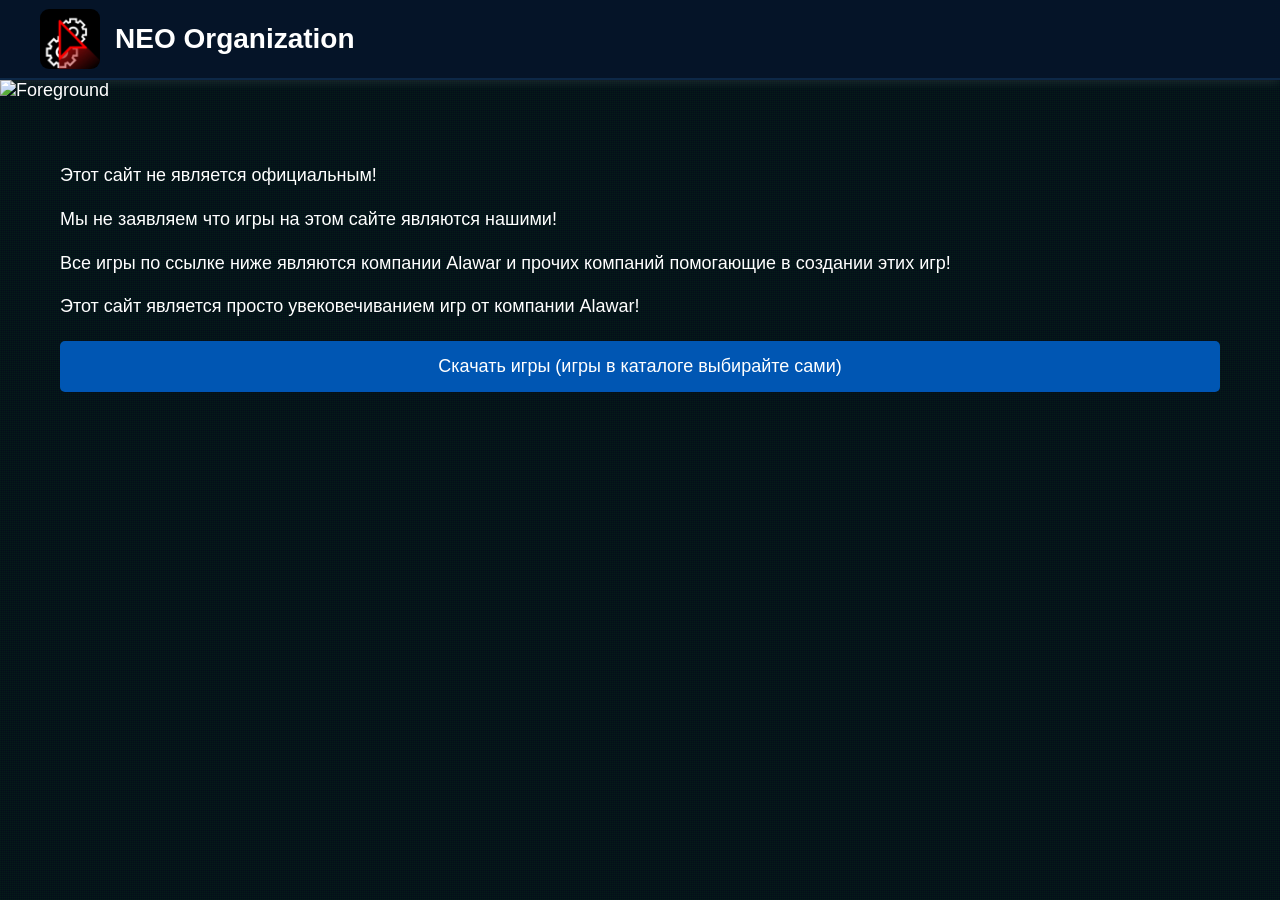
==== Alawar/alawar.html @ d2feea7e "fix: оптимизация сайта" ====
<!DOCTYPE html>
<html lang="ru">
    <head>
        <meta charset="UTF-8">
        <meta name="viewport" content="width=device-width, initial-scale=1.0">
        <title>Скачать игры Alawar</title>
        <link rel="icon" type="alawar_logo.png" href="alawar_logo.png">
        <link rel="stylesheet" href="../shared-styles.css">
    </head>
    <body class="dark-theme">
        <div id="navbar-container"></div>
        <!--Сайт-->
        <div class="container">
            <!--Фон-->
            <img src="alawar_foreground.jpg" alt="Foreground" class="foreground">
            <div class="info-section">
                <div class="info-text">Этот сайт не является официальным!</div>
                <div class="info-text">Мы не заявляем что игры на этом сайте являются нашими!</div>
                <div class="info-text">Все игры по ссылке ниже являются компании Alawar и прочих компаний помогающие в создании этих игр!</div>
                <div class="info-text">Этот сайт является просто увековечиванием игр от компании Alawar!</div>
                <a href="https://mega.nz/folder/oGZE0YJA#F0bdSTmzfZJEo0amATIxxg" target="_blank" class="download-btn">Скачать игры (игры в каталоге выбирайте сами)</a>
            </div>
        </div>

        <div id="footer-container"></div>
        <nav class="navbar">
            <a href="../index.html" class="navbar-left">
                <div class="logo">
                    <img src="../Programs/Crowbar/img/NEO_Organization.jpg" alt="NEO Organization Logo">
                </div>
                <div class="org-name">NEO Organization</div>
            </a>
        </nav>
        <script src="../shared-components.js"></script>
    </body>
</html>
---- shared-styles.css ----
* {
    margin: 0;
    padding: 0;
    box-sizing: border-box;
}

body {
    font-family: "Nimbus Mono PS", cursive, sans-serif;
    font-size: 18px;
    transition: background-color 0.3s, color 0.3s;
}

body.dark-theme {
    background-color: #050d1a;
    color: #ffffff;
}

body.light-theme {
    background-color: #ffffff;
    color: #000000;
}

.foreground {
    width: 100%;
    height: auto;
    display: block;
    margin: 0;
    padding: 0;
}

.container {
    width: 100%;
    padding: 0;
    margin: 0;
}

.navbar {
    position: fixed;
    top: 0;
    left: 0;
    right: 0;
    height: 80px;
    display: flex;
    align-items: center;
    justify-content: space-between;
    padding: 0 40px;
    z-index: 1000;
    transition: background-color 0.3s, box-shadow 0.3s;
}

body.light-theme .navbar {
    background-color: #f0f0f0;
    box-shadow: 0 2px 10px rgba(0, 0, 0, 0.1);
    border-bottom: 2px solid #ddd;
}

body.dark-theme .navbar {
    background-color: #051428;
    box-shadow: 0 2px 10px rgba(255, 255, 255, 0.1);
    border-bottom: 2px solid #0d2847;
}

.navbar-left {
    display: flex;
    align-items: center;
    gap: 15px;
    text-decoration: none;
    color: inherit;
}

.logo {
    width: 60px;
    height: 60px;
    border-radius: 15%;
    overflow: hidden;
    flex-shrink: 0;
}

.logo img {
    width: 100%;
    height: 100%;
    object-fit: cover;
}

.org-name {
    font-size: 28px;
    font-weight: bold;
}

.navbar-right {
    display: flex;
    align-items: center;
    gap: 20px;
}

.theme-toggle {
    display: flex;
    gap: 10px;
    align-items: center;
}

.theme-toggle span {
    font-weight: bold;
}

.theme-btn {
    padding: 8px 16px;
    border: 2px solid;
    border-radius: 5px;
    cursor: pointer;
    font-size: 16px;
    font-family: "Nimbus Mono PS", cursive, sans-serif;
    transition: all 0.3s;
}

body.light-theme .theme-btn {
    border-color: #000;
    background-color: transparent;
    color: #000;
}

body.light-theme .theme-btn.active {
    background-color: #000;
    color: #fff;
}

body.dark-theme .theme-btn {
    border-color: #fff;
    background-color: transparent;
    color: #fff;
}

body.dark-theme .theme-btn.active {
    background-color: #fff;
    color: #000;
}

.theme-btn:hover {
    transform: scale(1.05);
}

.container {
    margin-top: 80px;
    position: relative;
    overflow: hidden;
}

.container::before {
    content: '';
    position: fixed;
    top: 80px;
    left: 0;
    right: 0;
    bottom: 0;
    background-image:
        repeating-linear-gradient(
            0deg,
            rgba(0, 255, 0, 0.03) 0px,
            rgba(0, 255, 0, 0.03) 1px,
            transparent 1px,
            transparent 2px
        ),
        repeating-linear-gradient(
            90deg,
            rgba(0, 255, 0, 0.03) 0px,
            rgba(0, 255, 0, 0.03) 1px,
            transparent 1px,
            transparent 2px
        );
    pointer-events: none;
    z-index: 1;
    animation: matrix-flicker 0.15s infinite;
}

.container > * {
    position: relative;
    z-index: 2;
}

.footer {
    padding: 40px;
    text-align: center;
    margin-top: 50px;
    transition: background-color 0.3s, border-top 0.3s;
}

body.light-theme .footer {
    background-color: #f0f0f0;
    border-top: 2px solid #ddd;
}

body.dark-theme .footer {
    background-color: #051428;
    border-top: 2px solid #0d2847;
}

.info-section {
    max-width: 1200px;
    margin: 40px auto;
    padding: 20px;
}

.info-text {
    font-size: 18px;
    text-align: justify;
    line-height: 1.6;
    margin-bottom: 15px;
    color: inherit;
}

.download-btn {
    display: block;
    width: 100%;
    padding: 15px;
    background-color: #007bff;
    color: white;
    text-align: center;
    text-decoration: none;
    font-size: 18px;
    border-radius: 5px;
    transition: background-color 0.3s;
    box-sizing: border-box;
    margin-top: 20px;
}

.download-btn:hover {
    background-color: #0056b3;
}

.dark-theme .download-btn {
    background-color: #0056b3;
}

.dark-theme .download-btn:hover {
    background-color: #003d82;
}

.footer-content {
    max-width: 1200px;
    margin: 0 auto;
}

.copyright {
    margin-bottom: 20px;
    font-size: 16px;
}

.social-links {
    display: flex;
    justify-content: center;
    gap: 20px;
    flex-wrap: wrap;
}

.social-links a {
    display: inline-flex;
    align-items: center;
    justify-content: center;
    width: 40px;
    height: 40px;
    border-radius: 15%;
    text-decoration: none;
    transition: all 0.3s;
    font-weight: bold;
    font-size: 18px;
}

body.light-theme .social-links a {
    background-color: #e0e0e0;
    color: #000;
    border: 2px solid #000;
}

body.dark-theme .social-links a {
    background-color: #555;
    color: #fff;
    border: 2px solid #fff;
}

.social-links a:hover {
    transform: scale(1.15);
}

/*Сетка с проектами*/
.grid-container {
    display: grid;
    grid-template-columns: repeat(auto-fit, minmax(clamp(120px, 20vw, 250px), 1fr));
    gap: 20px;
    padding: 20px;
    max-width: 100%;
    margin: 0 auto;
}

.grid-item {
    aspect-ratio: 1 / 1.3;
    overflow: hidden;
    border-radius: 8px;
    transition: transform 0.3s ease;
}

.grid-item:hover {
    transform: scale(1.05);
}

.grid-item a {
    display: flex;
    flex-direction: column;
    height: 100%;
    width: 100%;
    text-decoration: none;
    color: inherit;
}

.grid-image {
    width: 100%;
    height: 75%;
    object-fit: cover;
}

.grid-title {
    width: 100%;
    height: 25%;
    padding: 8px;
    display: flex;
    align-items: center;
    justify-content: center;
    text-align: center;
    font-size: clamp(12px, 3vw, 24px);
    background-color: rgba(0, 0, 0, 0.2);
    word-wrap: break-word;
    overflow: hidden;
}

.header-text {
    padding: 28px;
}

body.light-theme .grid-image {
    box-shadow: 0 4px 8px rgba(0, 0, 0, 0.2);
}

body.dark-theme .grid-image {
    box-shadow: 0 4px 8px rgba(255, 255, 255, 0.2);
}

ul {
    list-style: none;
    padding-left: 0;
}

ul li {
    margin-bottom: 10px;
}

ul li::before {
    content: ">";
    margin-right: 10px;
    color: #0088cc;
    font-size: 18px;
}

table {
    text-align: center;
    border-collapse: collapse;
}

table td, table th {
    text-align: center;
    padding: 4px;
}

.comparison-table {
    width: 100%;
    border-collapse: collapse;
}

.comparison-table th,
.comparison-table td {
    border: 1px solid #000;
    padding: 8px;
}

@media (max-width: 600px) {
    .navbar {
        flex-direction: column;
        height: auto;
        padding: 15px 20px;
        gap: 10px;
    }

    .navbar-left,
    .navbar-right {
        width: 100%;
        justify-content: center;
        margin: 10px 0;
    }

    .logo {
        width: 50px;
        height: 50px;
    }

    .org-name {
        font-size: 22px;
    }

    .container {
        margin-top: 160px;
    }
}

@media (max-width: 400px) {
    .navbar {
        padding: 10px;
    }

    .navbar-right {
        flex-direction: column;
        gap: 10px;
    }

    .theme-toggle {
        flex-direction: column;
    }

    .theme-btn {
        padding: 6px 12px;
        font-size: 14px;
    }
}
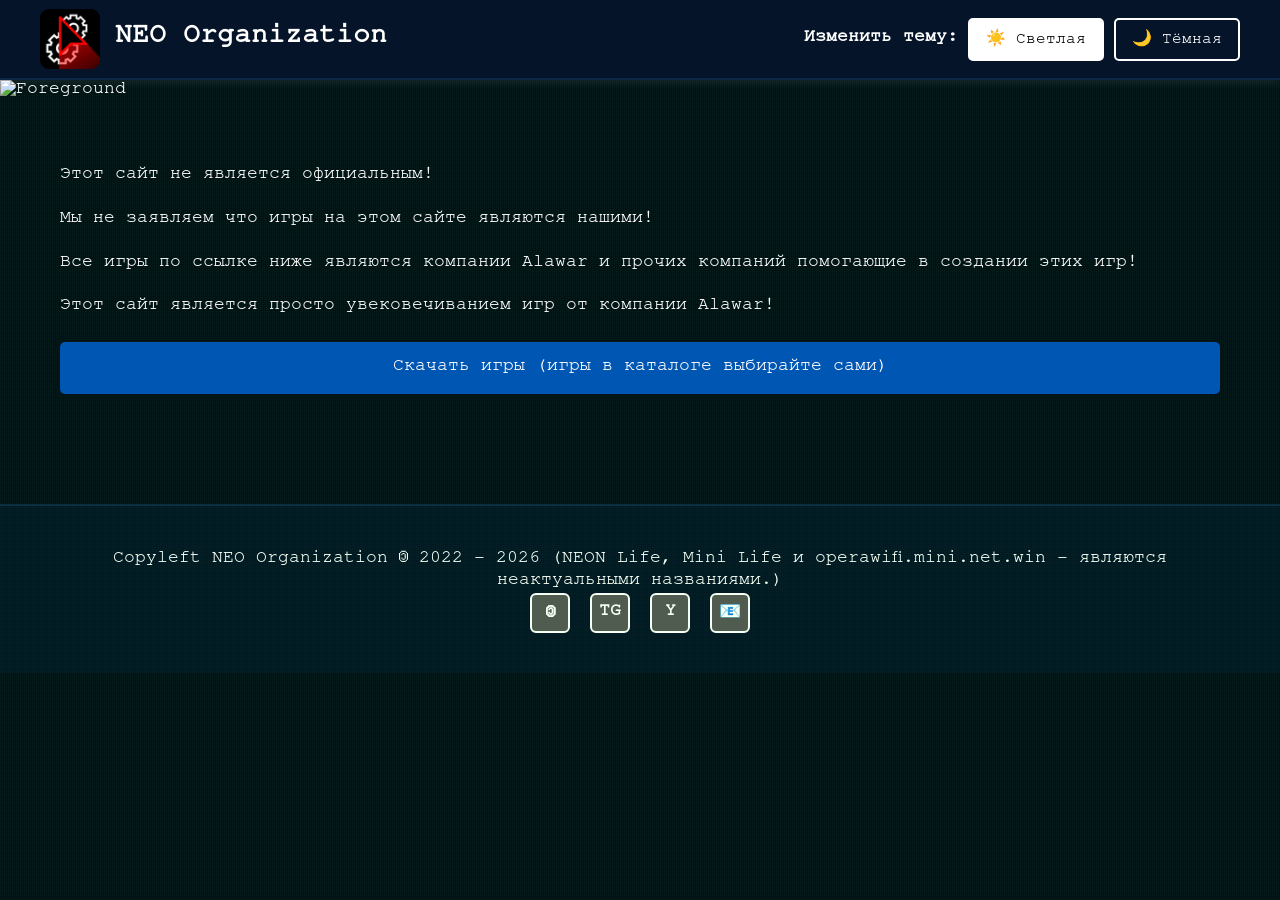
==== commit 78c4c5c5: "fix: фикс шрифта, фикс верхней панели, feat: обновление данных" ====
--- a/Alawar/alawar.html
+++ b/Alawar/alawar.html
@@ -3,6 +3,7 @@
     <head>
         <meta charset="UTF-8">
         <meta name="viewport" content="width=device-width, initial-scale=1.0">
+        <meta name="color-scheme" content="light dark">
         <title>Скачать игры Alawar</title>
         <link rel="icon" type="alawar_logo.png" href="alawar_logo.png">
         <link rel="stylesheet" href="../shared-styles.css">
@@ -21,16 +22,8 @@
                 <a href="https://mega.nz/folder/oGZE0YJA#F0bdSTmzfZJEo0amATIxxg" target="_blank" class="download-btn">Скачать игры (игры в каталоге выбирайте сами)</a>
             </div>
         </div>
-
         <div id="footer-container"></div>
-        <nav class="navbar">
-            <a href="../index.html" class="navbar-left">
-                <div class="logo">
-                    <img src="../Programs/Crowbar/img/NEO_Organization.jpg" alt="NEO Organization Logo">
-                </div>
-                <div class="org-name">NEO Organization</div>
-            </a>
-        </nav>
-        <script src="../shared-components.js"></script>
+    <script src="../shared-components.js"></script>
+    <script>loadNavbar("../Programs/Crowbar/img/NEO_Organization.jpg", "../index.html");</script>
     </body>
 </html>
--- a/shared-styles.css
+++ b/shared-styles.css
@@ -5,7 +5,7 @@
 }
 
 body {
-    font-family: "Nimbus Mono PS", cursive, sans-serif;
+    font-family: "NimbusMonoPS", serif;
     font-size: 18px;
     transition: background-color 0.3s, color 0.3s;
 }
@@ -103,15 +103,21 @@
     font-weight: bold;
 }
 
+@font-face {
+    font-family: "NimbusMonoPS";
+    src: url("NimbusMonoPS-Regular.otf") format("opentype");
+}
+
 .theme-btn {
     padding: 8px 16px;
     border: 2px solid;
     border-radius: 5px;
     cursor: pointer;
     font-size: 16px;
-    font-family: "Nimbus Mono PS", cursive, sans-serif;
+    font-family: "NimbusMonoPS", serif;
     transition: all 0.3s;
 }
+
 
 body.light-theme .theme-btn {
     border-color: #000;
@@ -376,7 +382,7 @@
 
 .comparison-table th,
 .comparison-table td {
-    border: 1px solid #000;
+    border: 1px solid;
     padding: 8px;
 }
 
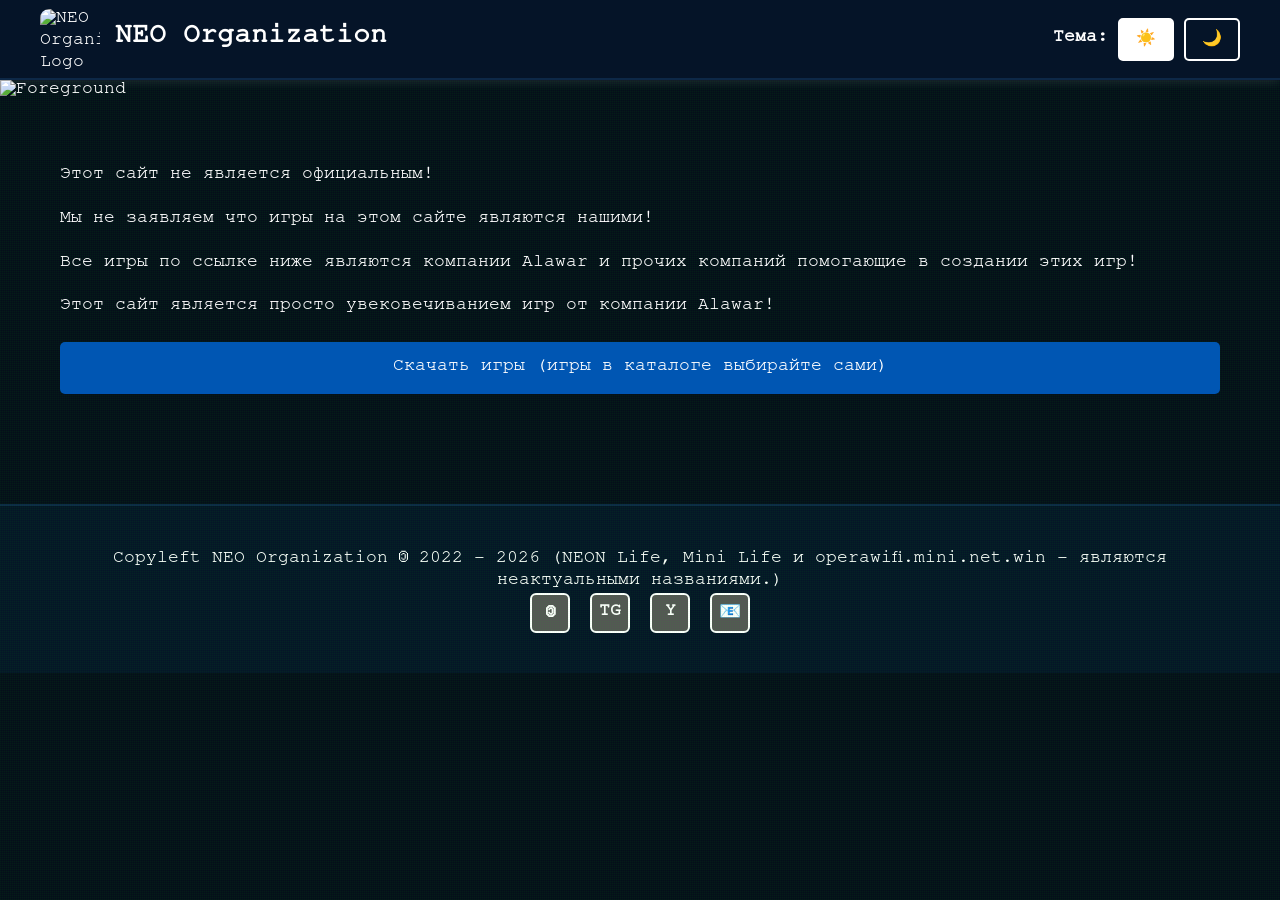
==== commit a772593a: "feat and fix" ====
--- a/Alawar/alawar.html
+++ b/Alawar/alawar.html
@@ -24,6 +24,6 @@
         </div>
         <div id="footer-container"></div>
     <script src="../shared-components.js"></script>
-    <script>loadNavbar("../Programs/Crowbar/img/NEO_Organization.jpg", "../index.html");</script>
+    <script>loadNavbar("../img/NEO_Organization.jpg", "../index.html");</script>
     </body>
 </html>
--- a/shared-styles.css
+++ b/shared-styles.css
@@ -8,6 +8,7 @@
     font-family: "NimbusMonoPS", serif;
     font-size: 18px;
     transition: background-color 0.3s, color 0.3s;
+    overflow-x: hidden;
 }
 
 body.dark-theme {
@@ -29,16 +30,16 @@
 }
 
 .container {
-    width: 100%;
-    padding: 0;
-    margin: 0;
+    margin-top: 80px;
+    position: relative;
+    overflow: hidden;
 }
 
 .navbar {
     position: fixed;
     top: 0;
     left: 0;
-    right: 0;
+    width: 100vw;
     height: 80px;
     display: flex;
     align-items: center;
@@ -95,8 +96,10 @@
 
 .theme-toggle {
     display: flex;
+    flex-direction: row;
     gap: 10px;
     align-items: center;
+    white-space: nowrap;
 }
 
 .theme-toggle span {
@@ -411,7 +414,11 @@
     }
 
     .container {
-        margin-top: 160px;
+        margin-top: 200px;
+    }
+
+    .container::before {
+        top: 200px;
     }
 }
 
@@ -426,11 +433,20 @@
     }
 
     .theme-toggle {
-        flex-direction: column;
+        flex-direction: row;
+        gap: 5px;
     }
 
     .theme-btn {
-        padding: 6px 12px;
-        font-size: 14px;
-    }
-}
+        padding: 6px 10px;
+        font-size: 12px;
+    }
+
+    .container {
+        margin-top: 230px;
+    }
+
+    .container::before {
+        top: 230px;
+    }
+}
